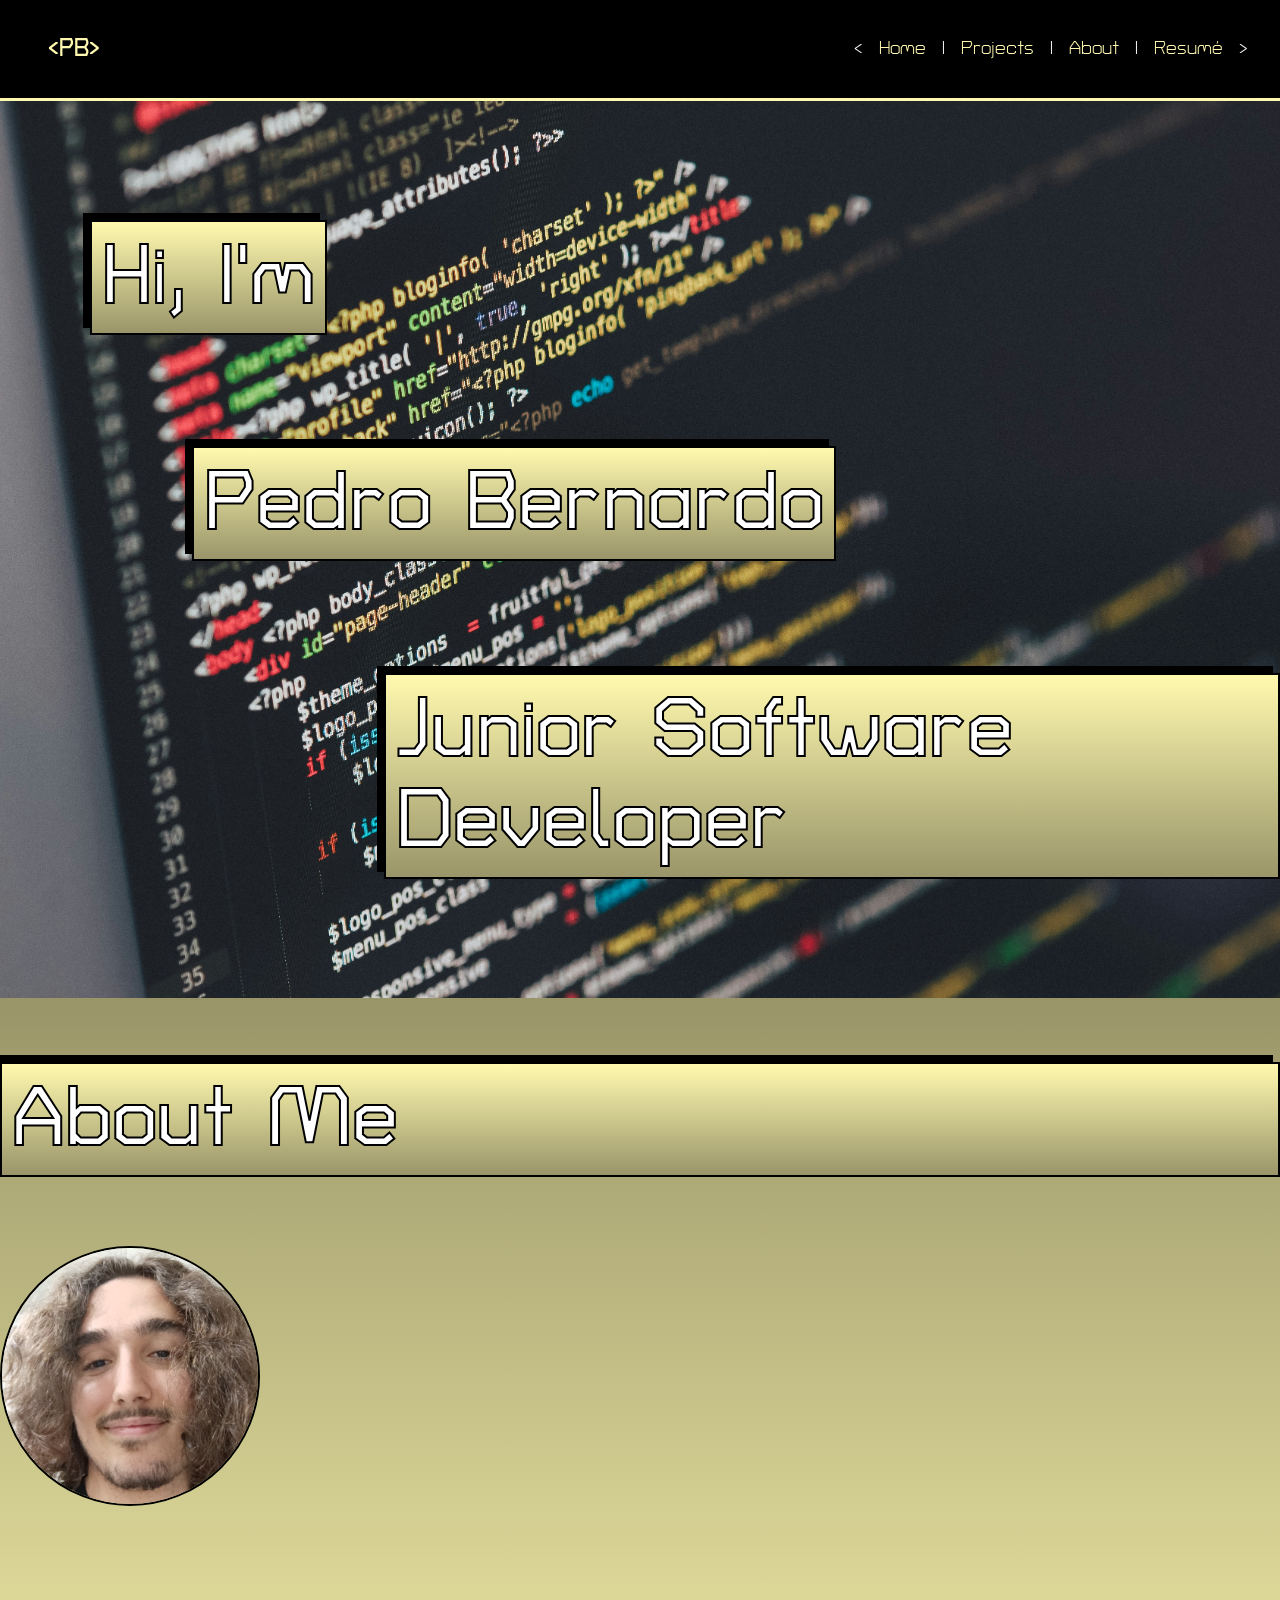
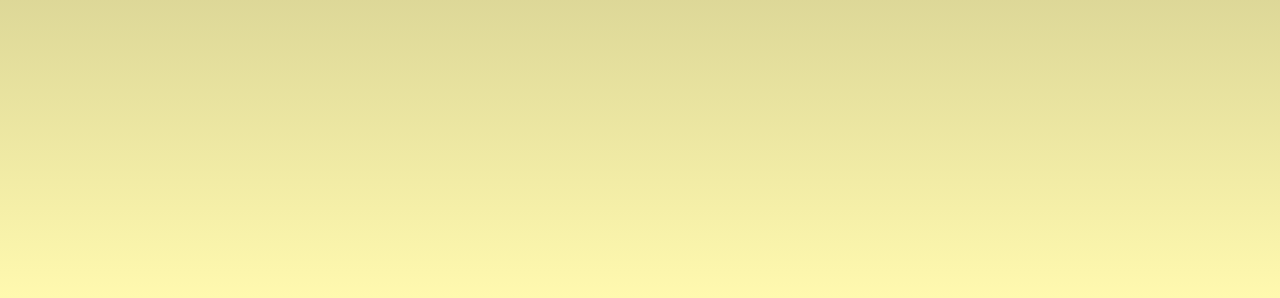
==== Portfolio/index.html @ 4f48c382 "..." ====
<!DOCTYPE html>
<html lang="en">

<head>
    <meta charset="UTF-8">
    <meta name="viewport" content="width=device-width, initial-scale=1.0">
    <title>Pedro Bernardo</title>

    <!-- Google fonts -->
    <link rel="preconnect" href="https://fonts.googleapis.com">
    <link rel="preconnect" href="https://fonts.gstatic.com" crossorigin>
    <link
        href="https://fonts.googleapis.com/css2?family=Kablammo&family=Lemon&family=Pattaya&family=Turret+Road:wght@200;300;400;500;700;800&display=swap"
        rel="stylesheet">

    <link rel="stylesheet" href="css/style.css">
</head>


<body class="tr-font">
    <nav class="nav">
        <div class="nav-brand">
            <h1 class="text-color-beige">&lt;PB&gt;</h1>
        </div>
        <ul class="nav-menu nav-menu-font">
            <li>&lt</li>
            <li><a href="index.html">Home</a></li>
            <li>|</li>
            <li><a href="projects.html">Projects</a></li>
            <li>|</li>
            <li><a href="about.html">About</a></li>
            <li>|</li>
            <li><a href="resume.html">Resumé</a></li>
            <li>&gt</li>
        </ul>
    </nav>

    <header class="header">
        <div class="header-img header-img-border header-container">
            <div class="header-title-container">
                <h1 class="header-title">Hi, I'm</h1>
            </div>
            <div class="header-title-container">
                <h1 class="header-title">Pedro Bernardo</h1>
            </div>
            <div class="header-title-container">
                <h1 class="header-title">Junior Software Developer</h1>
            </div>
        </div>
    </header>

    <main class="main">
        <!-- About me -->
        <section class="main-about-container">
            <div class="main-about-title-container">
                <h1 class="main-about-title">About Me</h1>
                <img class="main-about-img" src="imgs/me.jpg" alt="Photo">
            </div>

            <div class="main-about-content">

            </div>
        </section>
        <!-- Featured projects -->
        <section>
        </section>
    </main>
    <footer></footer>
</body>

</html>
---- Portfolio/css/style.css ----
html,
body {
  height: 100%
}

body {
  margin: 0;
}

/*------ Google fonts------*/
.tr-font {
  font-family: "Turret Road", sans-serif;
  font-weight: 400;
  font-style: normal;
}

/*------------------------------------------------------------*/


/*---------- nav --------------*/
.nav {
  display: flex;
  justify-content: space-between;
  align-items: center;
  background: black;
  padding: 1rem 2rem;
}

.nav-menu {
  display: flex;
  gap: 1rem;
  list-style: none;
}

.nav-menu li a {
  text-decoration: none;
  color: #FFF9AF;
}

.nav-menu li {
  color: white;
}

.nav-brand {
  padding-left: 1rem;
  color: #FFF9AF;
}

.nav-menu-font {
  font-size: 1.2rem;
}

/*------------------------------------------------------------*/

/*---------- header --------------*/
.header {
  width: 100%;
  height: 100%;
}

.header-img-border {
  border-top: 3px solid #FFF9AF;
  box-sizing: border-box;
  display: block;
}

.header-img {
  background-image: url("../imgs/bg.jpg");
  background-size: cover;
  background-position: center;
  background-repeat: no-repeat;
  width: 100%;
  height: 100%;
}

.header-container {
  display: flex;
  flex-direction: column;
  justify-content: center;
}

.header-title-container {
  display: flex;
  align-items: center;
}

.header-title-container:nth-child(1) {
  margin-left: 7%;
}

.header-title-container:nth-child(2) {
  margin-left: 15%;
}

.header-title-container:nth-child(3) {
  margin-left: 30%;
}

.header-title {
  background: #FFF9AF;
  background: -webkit-linear-gradient(180deg, rgba(255, 249, 175, 1) 0%, rgba(153, 149, 105, 1) 100%);
  background: -moz-linear-gradient(180deg, rgba(255, 249, 175, 1) 0%, rgba(153, 149, 105, 1) 100%);
  background: linear-gradient(180deg, rgba(255, 249, 175, 1) 0%, rgba(153, 149, 105, 1) 100%);
  filter: progid:DXImageTransform.Microsoft.gradient(startColorstr="#FFF9AF", endColorstr="#999569", GradientType=0);
  border: 2px solid black;
  padding: 10px;
  box-shadow: -7px -7px black;
  font-size: 5.2rem;
  color: white;
  -webkit-text-stroke-width: 2px;
  -webkit-text-stroke-color: black;
}

/*------------------------------------------------------------*/

/*---------- main --------------*/
.main {
  background: #FFF9AF;
  background: -webkit-linear-gradient(0deg, rgba(255, 249, 175, 1) 0%, rgba(153, 149, 105, 1) 100%);
  background: -moz-linear-gradient(0deg, rgba(255, 249, 175, 1) 0%, rgba(153, 149, 105, 1) 100%);
  background: linear-gradient(0deg, rgba(255, 249, 175, 1) 0%, rgba(153, 149, 105, 1) 100%);
  filter: progid:DXImageTransform.Microsoft.gradient(startColorstr="#FFF9AF", endColorstr="#999569", GradientType=0);
  width: 100%;
  height: 100%;
}

.main-about-container {
  display: flex;
  flex-direction: row;
  justify-content: space-around;
}

.main-about-container h1 {
  margin-top: 0;
}

.main-about-title-container {
  display: flex;
  flex-direction: column;
}

.main-about-title {
  font-size: 5.2rem;
  background: #FFF9AF;
  background: -webkit-linear-gradient(180deg, rgba(255, 249, 175, 1) 0%, rgba(153, 149, 105, 1) 100%);
  background: -moz-linear-gradient(180deg, rgba(255, 249, 175, 1) 0%, rgba(153, 149, 105, 1) 100%);
  background: linear-gradient(180deg, rgba(255, 249, 175, 1) 0%, rgba(153, 149, 105, 1) 100%);
  filter: progid:DXImageTransform.Microsoft.gradient(startColorstr="#FFF9AF", endColorstr="#999569", GradientType=0);
  border: 2px solid black;
  padding: 10px;
  box-shadow: -7px -7px black;
  font-size: 5.2rem;
  color: white;
  -webkit-text-stroke-width: 2px;
  -webkit-text-stroke-color: black;
  margin-top: 5% !important;
}

.main-about-content {
  display: flex;
  flex-direction: column;
  justify-content: space-between;
}

.main-about-img {
  border: 2px solid black;
  border-radius: 50%;
  width: 20%;
  height: auto;
}
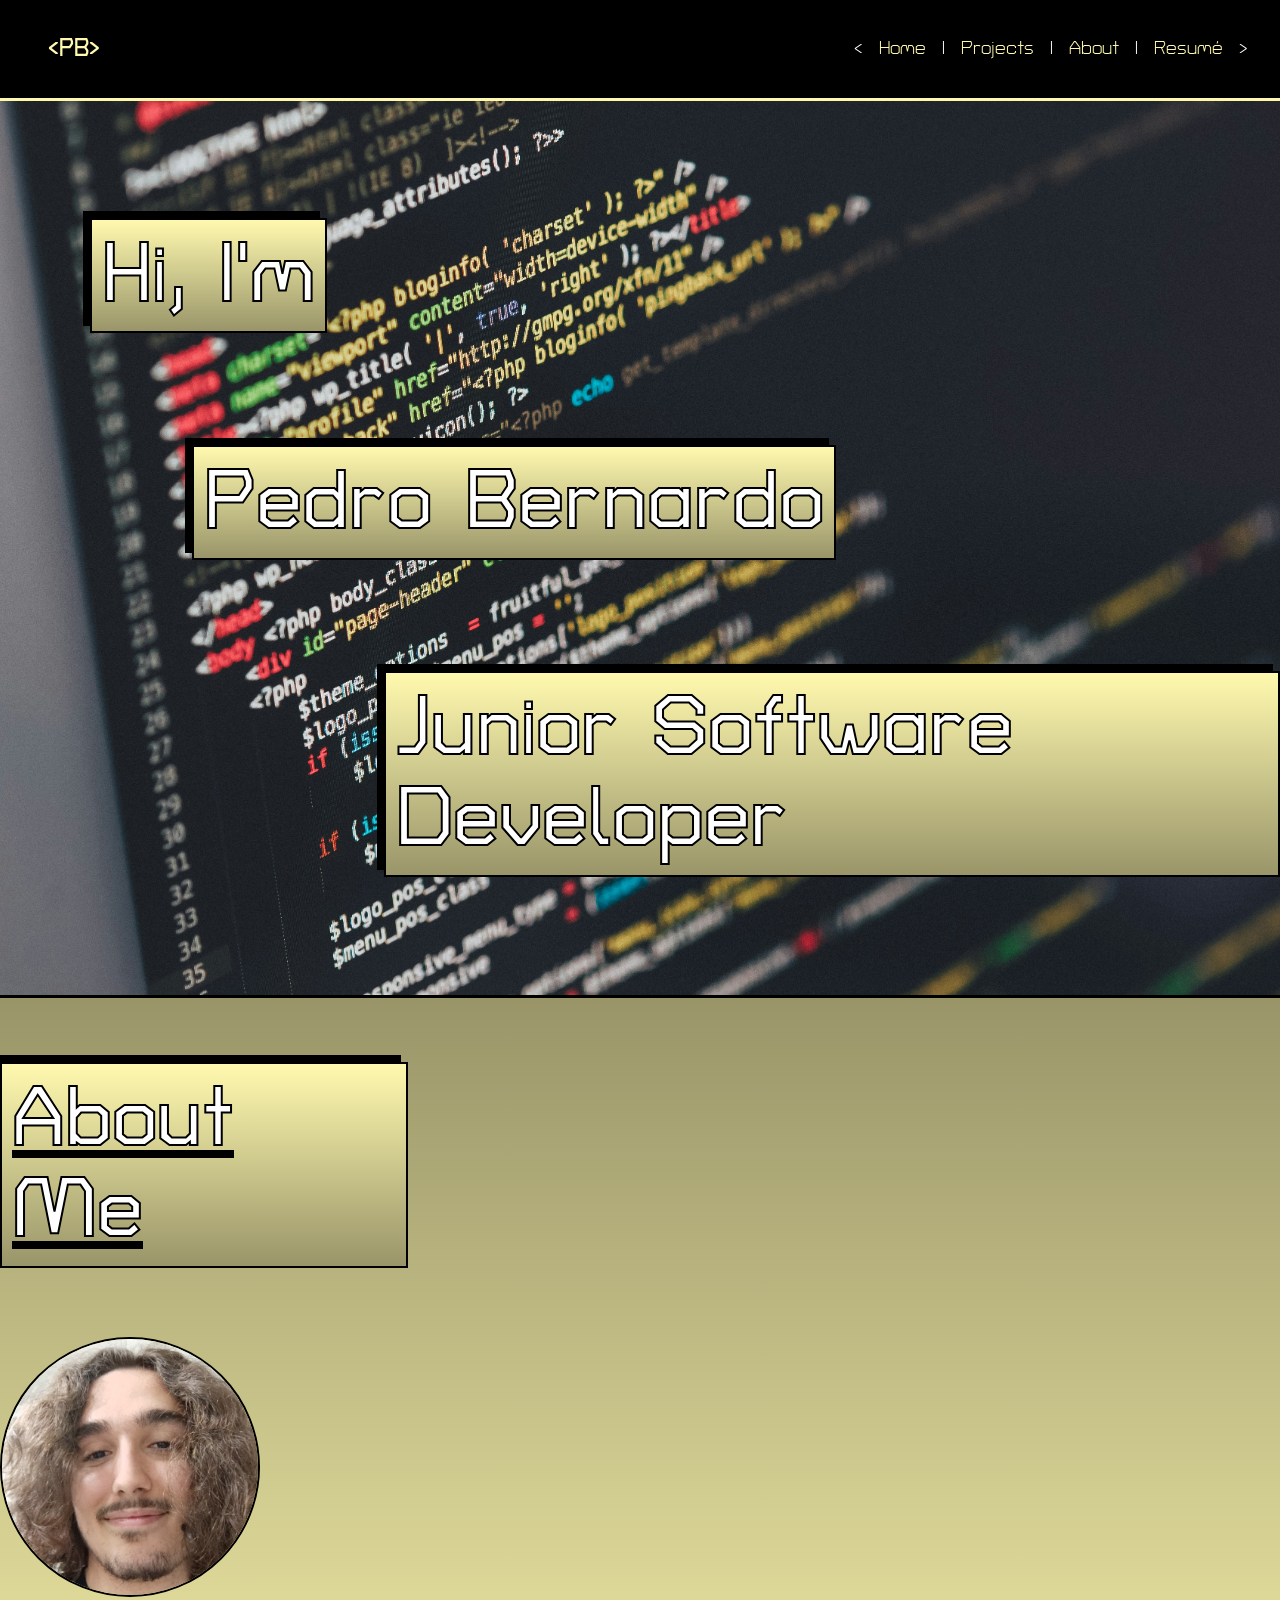
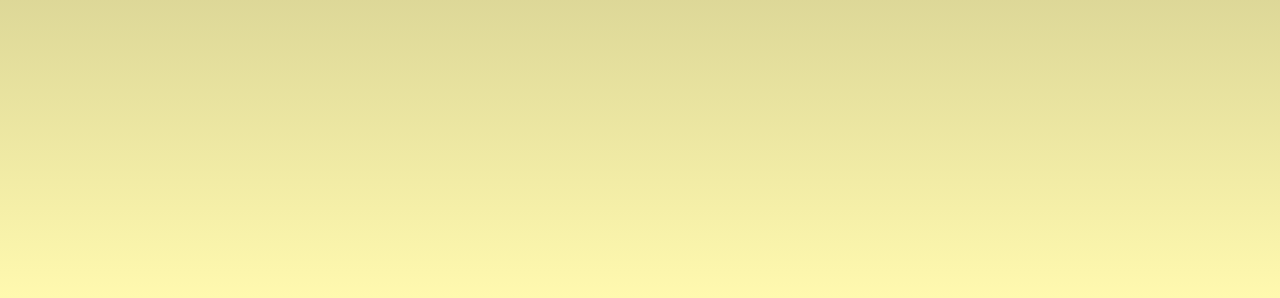
==== commit 017e73ea: "some changes" ====
--- a/Portfolio/index.html
+++ b/Portfolio/index.html
@@ -13,6 +13,7 @@
         href="https://fonts.googleapis.com/css2?family=Kablammo&family=Lemon&family=Pattaya&family=Turret+Road:wght@200;300;400;500;700;800&display=swap"
         rel="stylesheet">
 
+    <!-- CSS -->
     <link rel="stylesheet" href="css/style.css">
 </head>
 
@@ -65,6 +66,7 @@
         <section>
         </section>
     </main>
+
     <footer></footer>
 </body>
 
--- a/Portfolio/css/style.css
+++ b/Portfolio/css/style.css
@@ -60,6 +60,7 @@
 
 .header-img-border {
   border-top: 3px solid #FFF9AF;
+  border-bottom: 3px solid #000000;
   box-sizing: border-box;
   display: block;
 }
@@ -128,6 +129,7 @@
   display: flex;
   flex-direction: row;
   justify-content: space-around;
+  height: 100%;
 }
 
 .main-about-container h1 {
@@ -141,6 +143,8 @@
 
 .main-about-title {
   font-size: 5.2rem;
+  text-decoration: underline;
+  text-decoration-color: #000000;
   background: #FFF9AF;
   background: -webkit-linear-gradient(180deg, rgba(255, 249, 175, 1) 0%, rgba(153, 149, 105, 1) 100%);
   background: -moz-linear-gradient(180deg, rgba(255, 249, 175, 1) 0%, rgba(153, 149, 105, 1) 100%);
@@ -154,17 +158,21 @@
   -webkit-text-stroke-width: 2px;
   -webkit-text-stroke-color: black;
   margin-top: 5% !important;
+  width: 30%;
 }
 
 .main-about-content {
   display: flex;
   flex-direction: column;
   justify-content: space-between;
+  align-items: center;
 }
+
 
 .main-about-img {
   border: 2px solid black;
   border-radius: 50%;
   width: 20%;
+  align-items: center;
   height: auto;
 }
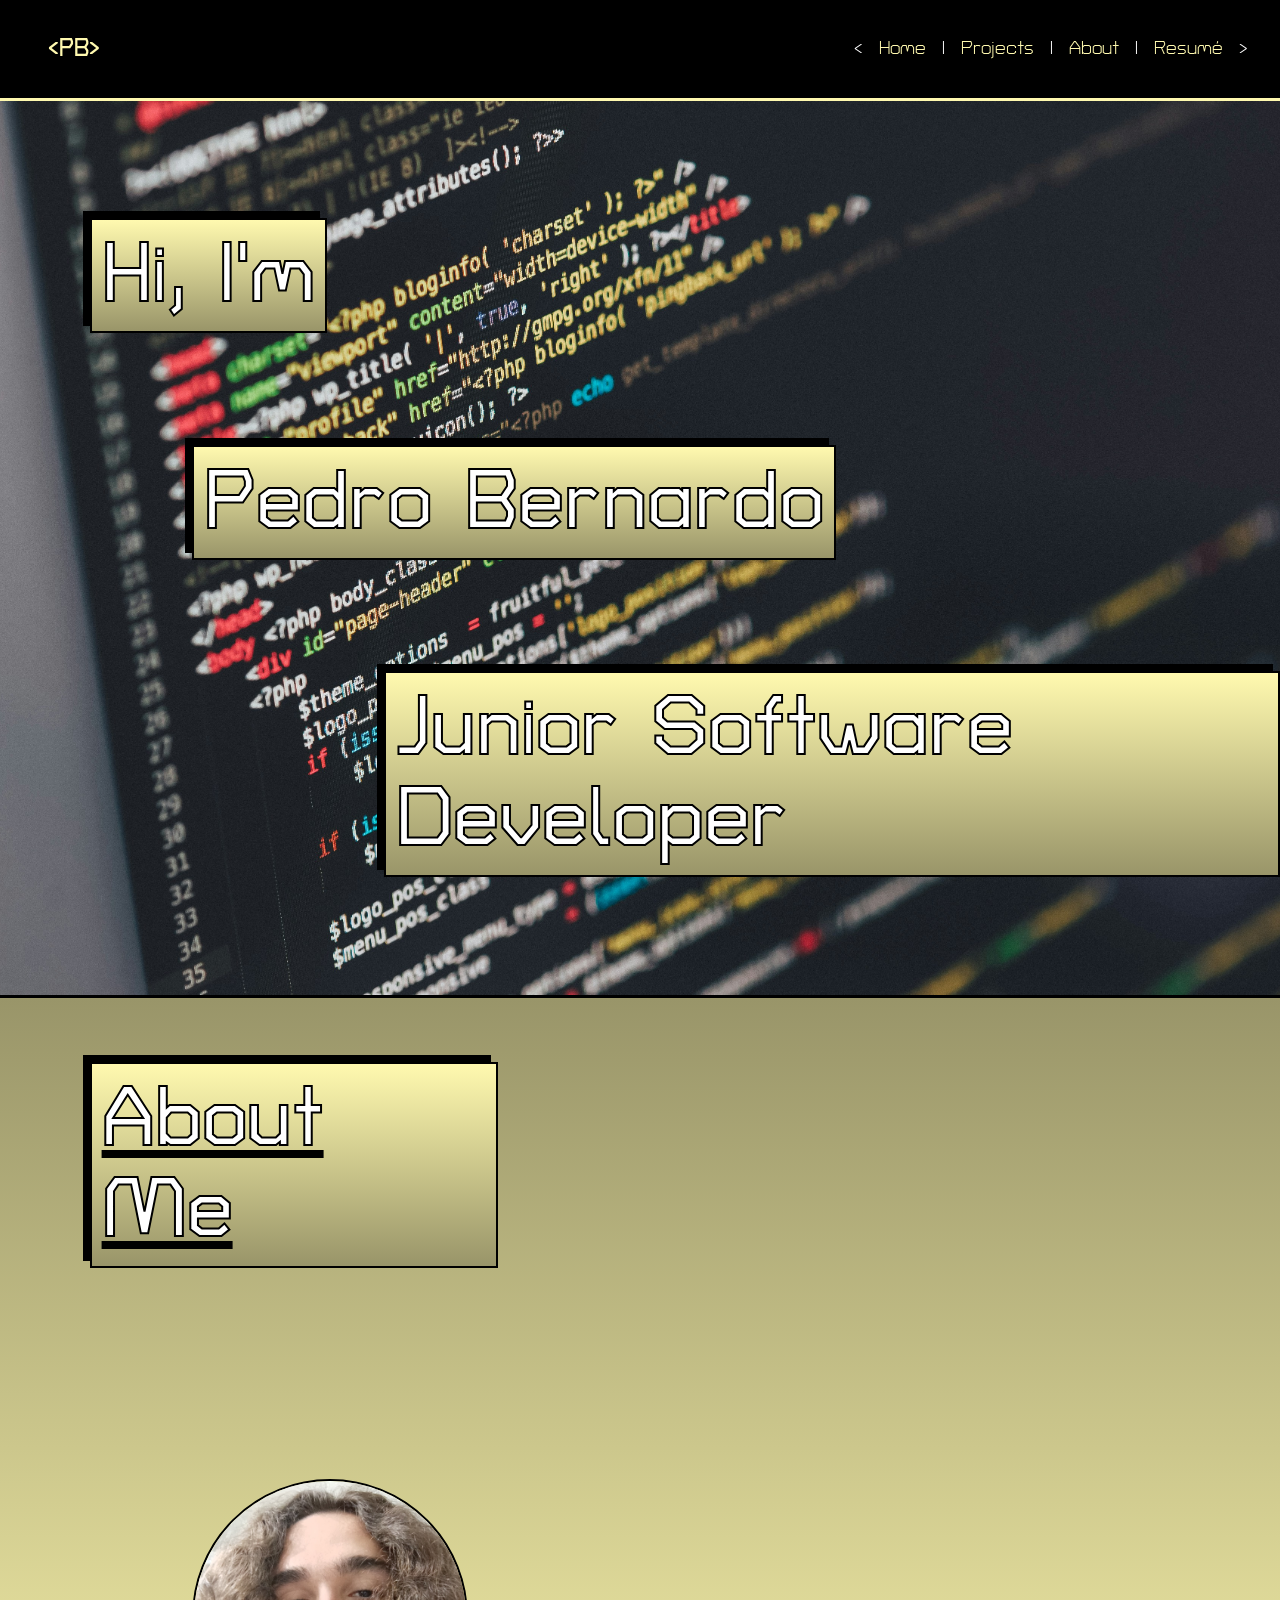
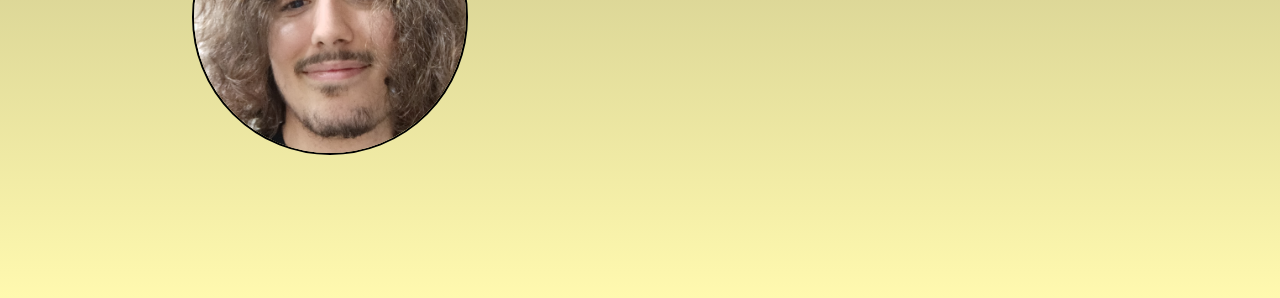
==== commit e4f1bcba: "Fixed and changed some class names in css, slightly altered html structure" ====
--- a/Portfolio/index.html
+++ b/Portfolio/index.html
@@ -52,10 +52,14 @@
 
     <main class="main">
         <!-- About me -->
-        <section class="main-about-container">
-            <div class="main-about-title-container">
-                <h1 class="main-about-title">About Me</h1>
-                <img class="main-about-img" src="imgs/me.jpg" alt="Photo">
+        <section class="main-about">
+            <div class="main-about-container">
+                <div class="main-about-title-wrapper">
+                    <h1 class="main-about-title">About Me</h1>
+                </div>
+                <div class="main-about-title-wrapper">
+                    <img class="main-about-img" src="imgs/me.jpg" alt="Photo">
+                </div>
             </div>
 
             <div class="main-about-content">
--- a/Portfolio/css/style.css
+++ b/Portfolio/css/style.css
@@ -82,7 +82,6 @@
 
 .header-title-container {
   display: flex;
-  align-items: center;
 }
 
 .header-title-container:nth-child(1) {
@@ -121,14 +120,12 @@
   background: -moz-linear-gradient(0deg, rgba(255, 249, 175, 1) 0%, rgba(153, 149, 105, 1) 100%);
   background: linear-gradient(0deg, rgba(255, 249, 175, 1) 0%, rgba(153, 149, 105, 1) 100%);
   filter: progid:DXImageTransform.Microsoft.gradient(startColorstr="#FFF9AF", endColorstr="#999569", GradientType=0);
-  width: 100%;
   height: 100%;
 }
 
-.main-about-container {
+.main-about {
   display: flex;
   flex-direction: row;
-  justify-content: space-around;
   height: 100%;
 }
 
@@ -136,10 +133,23 @@
   margin-top: 0;
 }
 
-.main-about-title-container {
+.main-about-container {
+  display: flex;
+  flex-direction: column;
+  height: 100%;
+}
+
+.main-about-title-wrapper {
   display: flex;
   flex-direction: column;
 }
+
+.main-about-title-wrapper:nth-child(2) {
+  flex: 1;
+  justify-content: center;
+  margin-left: 15%;
+}
+
 
 .main-about-title {
   font-size: 5.2rem;
@@ -158,6 +168,7 @@
   -webkit-text-stroke-width: 2px;
   -webkit-text-stroke-color: black;
   margin-top: 5% !important;
+  margin-left: 7% !important;
   width: 30%;
 }
 
@@ -172,7 +183,7 @@
 .main-about-img {
   border: 2px solid black;
   border-radius: 50%;
-  width: 20%;
+  width: 25%;
   align-items: center;
   height: auto;
 }
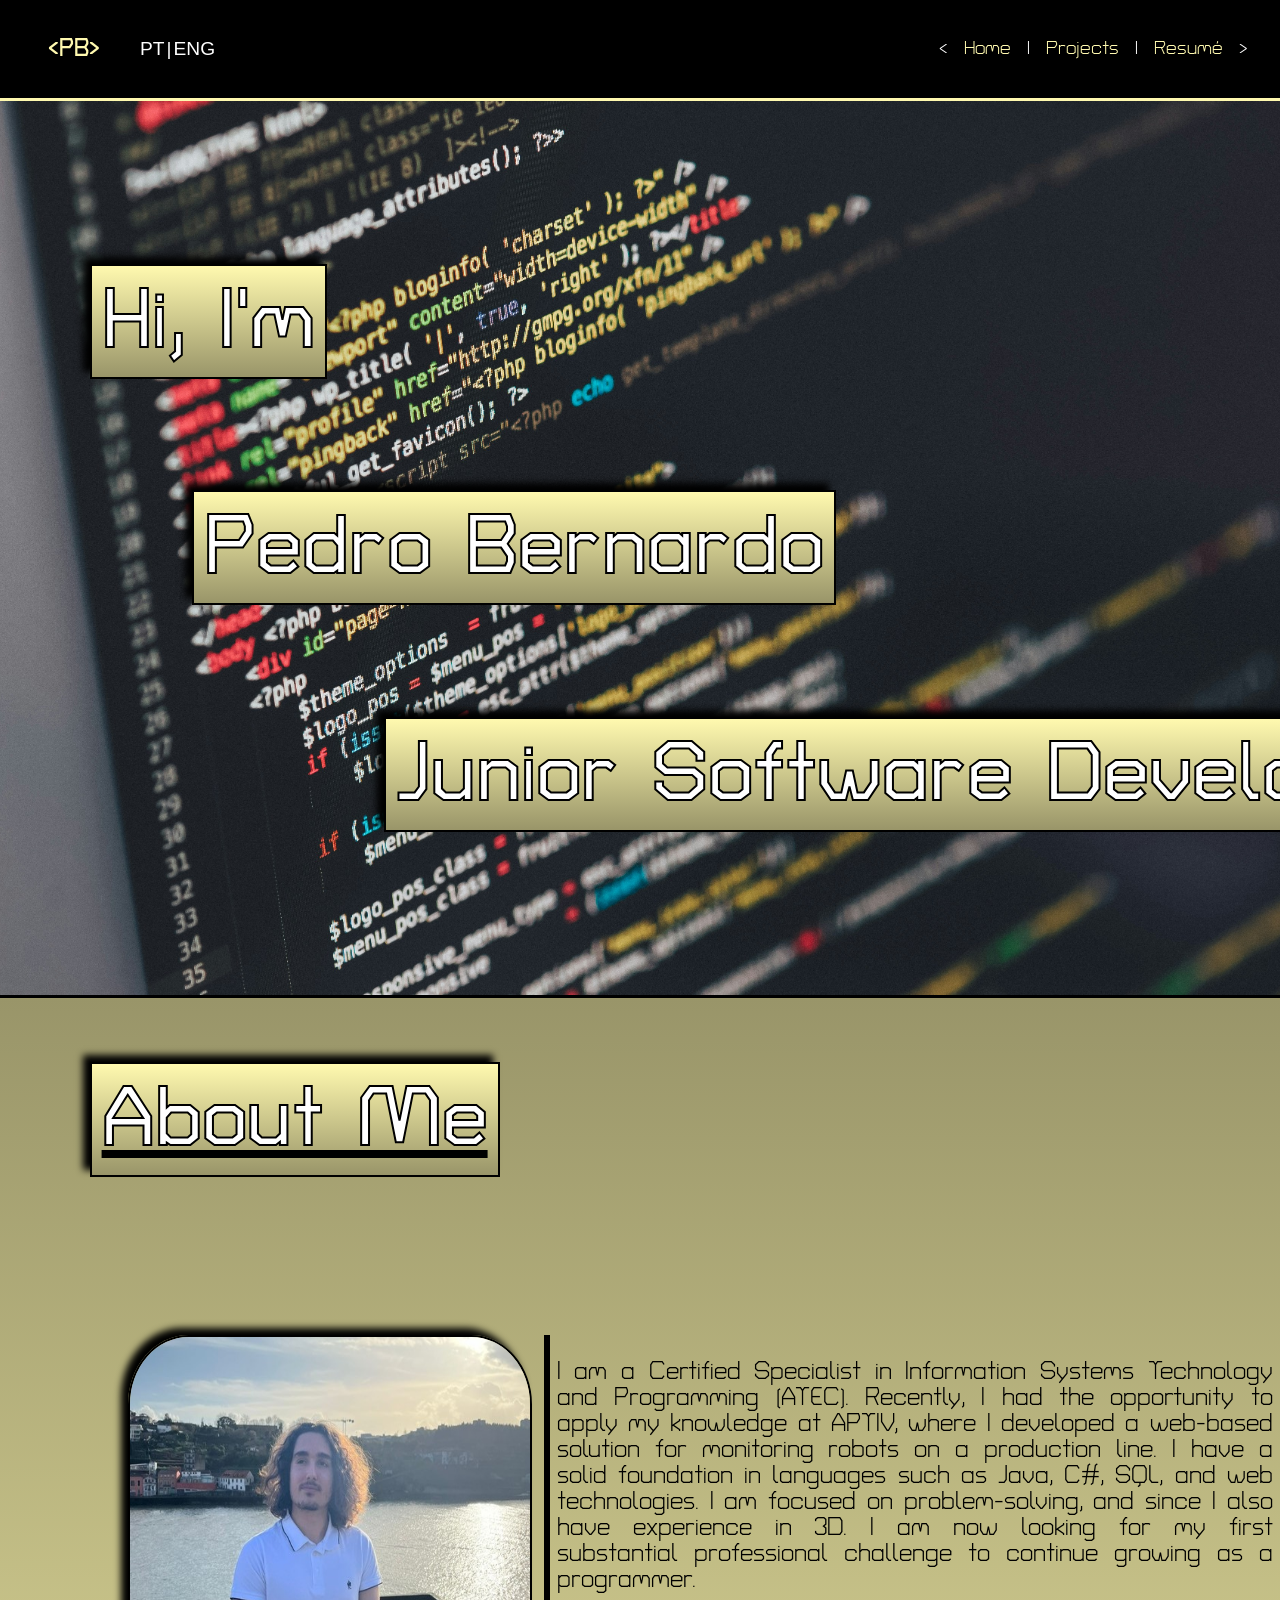
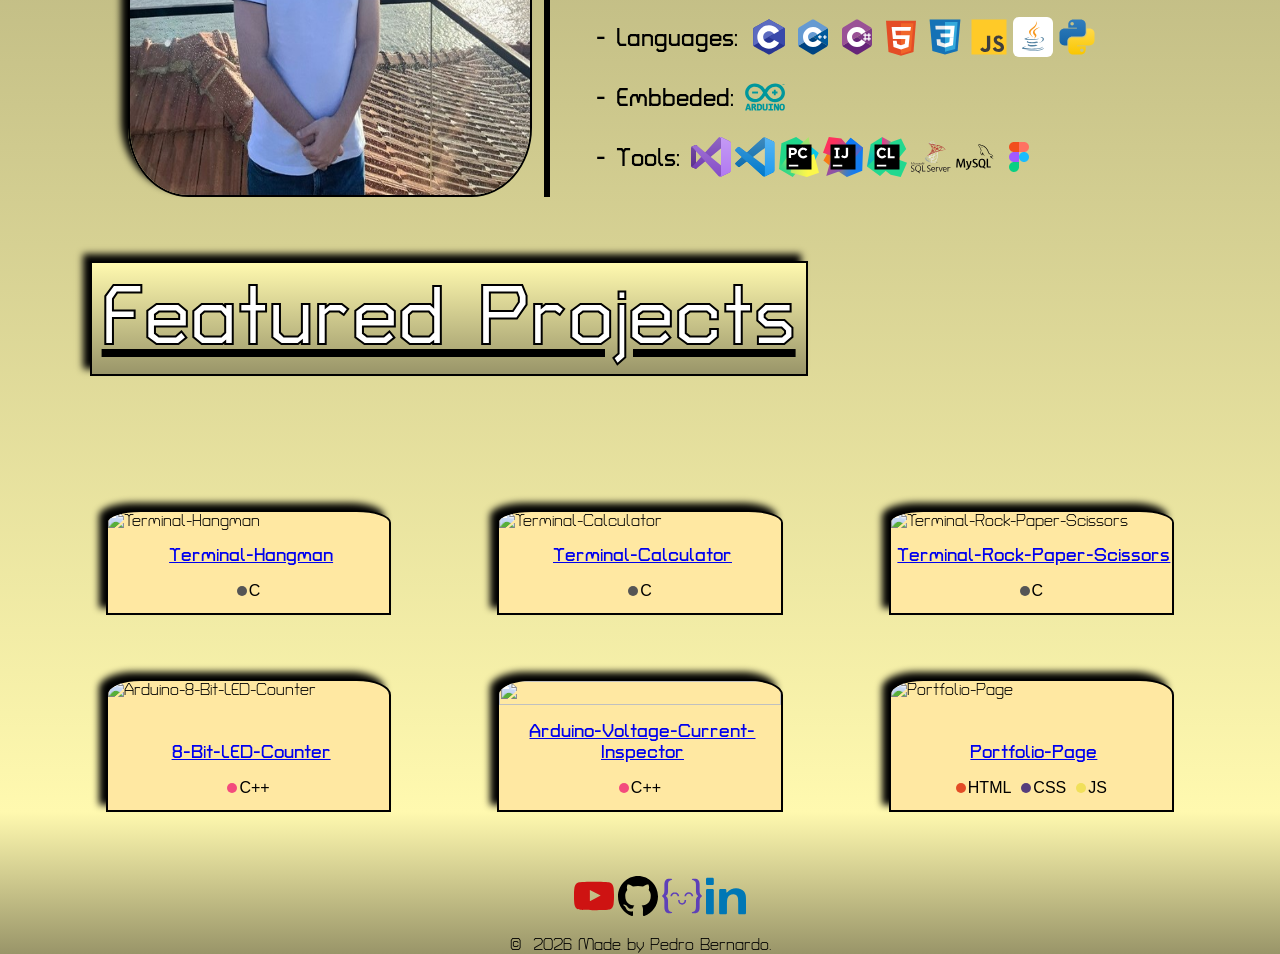
==== commit 3d5eb259: "Added more structure to portfolio and added some projects to test it" ====
--- a/Portfolio/index.html
+++ b/Portfolio/index.html
@@ -4,7 +4,7 @@
 <head>
     <meta charset="UTF-8">
     <meta name="viewport" content="width=device-width, initial-scale=1.0">
-    <title>Pedro Bernardo</title>
+    <title>Pedro Bernardo Portfolio</title>
 
     <!-- Google fonts -->
     <link rel="preconnect" href="https://fonts.googleapis.com">
@@ -22,6 +22,11 @@
     <nav class="nav">
         <div class="nav-brand">
             <h1 class="text-color-beige">&lt;PB&gt;</h1>
+            <ul class="nav-language nav-menu-font">
+                <li>PT</li>
+                <li>|</li>
+                <li>ENG</li>
+            </ul>
         </div>
         <ul class="nav-menu nav-menu-font">
             <li>&lt</li>
@@ -29,8 +34,6 @@
             <li>|</li>
             <li><a href="projects.html">Projects</a></li>
             <li>|</li>
-            <li><a href="about.html">About</a></li>
-            <li>|</li>
             <li><a href="resume.html">Resumé</a></li>
             <li>&gt</li>
         </ul>
@@ -52,26 +55,287 @@
 
     <main class="main">
         <!-- About me -->
-        <section class="main-about">
-            <div class="main-about-container">
-                <div class="main-about-title-wrapper">
-                    <h1 class="main-about-title">About Me</h1>
-                </div>
-                <div class="main-about-title-wrapper">
-                    <img class="main-about-img" src="imgs/me.jpg" alt="Photo">
-                </div>
-            </div>
-
-            <div class="main-about-content">
-
+        <section class="about">
+            <div class="about-container">
+                <div class="about-title-wrapper">
+                    <h1 class="title">About Me</h1>
+                </div>
+                <div class="about-title-wrapper">
+                    <img class="about-img" src="imgs/me2.jpg" alt="Photo">
+                    <span class="about-vertical-line"></span>
+                    <div class="about-text-col">
+                        <div>
+                            <p class="about-text">
+                                I am a Certified Specialist in Information Systems Technology and
+                                Programming (ATEC). Recently, I had the opportunity to apply my knowledge at APTIV,
+                                where I
+                                developed a web-based solution for
+                                monitoring robots on a production line. I have a solid foundation in languages such as
+                                Java,
+                                C#,
+                                SQL, and web technologies. I am focused on problem-solving, and since I also have
+                                experience
+                                in
+                                3D. I am now looking for my first substantial professional challenge to continue growing
+                                as
+                                a
+                                programmer.
+                            </p>
+                        </div>
+                        <div>
+                            <ul class="about-icons">
+                                <li class="about-text"><b>- Languages:</b></li>
+                                <li>
+                                    <img src="imgs\svgs\languages\icons8-c-programming-40.svg" alt="C Icon" width="40"
+                                        height="40">
+                                </li>
+                                <li>
+                                    <img src="imgs\svgs\languages\cpp-svgrepo-com.svg" alt="C++ Icon" width="40"
+                                        height="40">
+                                </li>
+                                <li>
+                                    <img src="imgs\svgs\languages\csharp-svgrepo-com.svg" alt="C# Icon" width="40"
+                                        height="40">
+                                </li>
+                                <li>
+                                    <img src="imgs/svgs/languages/html-5-svgrepo-com.svg" alt="HTML Icon" width="40"
+                                        height="40">
+                                </li>
+                                <li>
+                                    <img src="imgs/svgs/languages/css-svgrepo-com.svg" alt="CSS Icon" width="40"
+                                        height="40">
+                                </li>
+                                <li>
+                                    <img src="imgs/svgs/languages/js-svgrepo-com.svg" alt="JS Icon" width="40"
+                                        height="40">
+                                </li>
+                                <li>
+                                    <img src="imgs/svgs/languages/java-svgrepo-com.svg" alt="Java Icon" width="40"
+                                        height="40">
+                                </li>
+                                <li>
+                                    <img src="imgs/svgs/languages/python-svgrepo-com.svg" alt="Python Icon" width="40"
+                                        height="40">
+                                </li>
+                            </ul>
+                        </div>
+                        <div>
+                            <ul class="about-icons">
+                                <li class="about-text"><b>- Embbeded:</b></li>
+                                <li>
+                                    <img src="imgs/svgs/embedded/arduino-svgrepo-com.svg" alt="Arduino Icon" width="40"
+                                        height="40">
+                                </li>
+                            </ul>
+                        </div>
+                        <div>
+                            <ul class="about-icons">
+                                <li class="about-text"><b>- Tools:</b></li>
+                                <li>
+                                    <img src="imgs/svgs/tools/visual-studio-svgrepo-com.svg" alt="VSstudio Icon"
+                                        width="40" height="40">
+                                </li>
+                                <li>
+                                    <img src="imgs/svgs/tools/visual-studio-code-svgrepo-com.svg" alt="VScode Icon"
+                                        width="40" height="40">
+                                </li>
+                                <li>
+                                    <img src="imgs/svgs/tools/pycharm-svgrepo-com.svg" alt="Pycharm Icon" width="40"
+                                        height="40">
+                                </li>
+                                <li>
+                                    <img src="imgs/svgs/tools/intellij-idea-svgrepo-com.svg" alt="Intellij Icon"
+                                        width="40" height="40">
+                                </li>
+                                <li>
+                                    <img src="imgs/svgs/tools/clion-svgrepo-com.svg" alt="Clion Icon" width="40"
+                                        height="40">
+                                </li>
+                                <li>
+                                    <img src="imgs/svgs/tools/microsoft-sql-server-logo-svgrepo-com.svg"
+                                        alt="SQL Server Icon" width="40" height="40">
+                                </li>
+                                <li>
+                                    <img src="imgs/svgs/tools/mysql-svgrepo-com.svg" alt="MySQL Icon" width="40"
+                                        height="40">
+                                </li>
+                                <li>
+                                    <img src="imgs/svgs/tools/figma-svgrepo-com.svg" alt="Figma Icon" width="40"
+                                        height="40">
+                                </li>
+                            </ul>
+                        </div>
+                    </div>
+                </div>
             </div>
         </section>
         <!-- Featured projects -->
-        <section>
+        <section class="featured">
+            <div class="featured-container">
+                <div class="featured-title-wrapper">
+                    <h1 class="title">Featured Projects</h1>
+                </div>
+                <div class="featured-card-row">
+                    <!-- Hangman Project -->
+                    <div class="card">
+                        <img class="card-image" src="https://opengraph.githubassets.com/1/Pedrex25/Terminal-Hangman"
+                            alt="Terminal-Hangman">
+                        <div class="card-container">
+                            <div class="card-title">
+                                <span>&nbsp</span>
+                                <a href="https://github.com/Pedrex25/Terminal-Hangman" target="_blank">
+                                    <h1>Terminal-Hangman</h1>
+                                </a>
+                            </div>
+                            <div class="card-languages">
+                                <div class="card-language">
+                                    <span class="card-dot" style="background-color: var(--c-color);"></span>
+                                    <span>C</span>
+                                </div>
+                            </div>
+                        </div>
+                    </div>
+                    <!-- Calculator Project -->
+                    <div class="card">
+                        <img class="card-image" src="https://opengraph.githubassets.com/1/Pedrex25/Terminal-Calculator"
+                            alt="Terminal-Calculator" width="100%">
+                        <div class="card-container">
+                            <div class="card-title">
+                                <span>&nbsp</span>
+                                <a href="https://github.com/Pedrex25/Terminal-Calculator" target="_blank">
+                                    <h1>Terminal-Calculator</h1>
+                                </a>
+                            </div>
+                            <div class="card-languages">
+                                <div class="card-language">
+                                    <span class="card-dot" style="background-color: var(--c-color);"></span>
+                                    <span>C</span>
+                                </div>
+                            </div>
+                        </div>
+                    </div>
+                    <!-- Rock-Paper-Scissors Project -->
+                    <div class="card">
+                        <img class="card-image"
+                            src="https://opengraph.githubassets.com/1/Pedrex25/Terminal-Rock-Paper-Scissors"
+                            alt="Terminal-Rock-Paper-Scissors" width="100%">
+                        <div class="card-container">
+                            <div class="card-title">
+                                <span>&nbsp</span>
+                                <a href="https://github.com/Pedrex25/Terminal-Rock-Paper-Scissors" target="_blank">
+                                    <h1>Terminal-Rock-Paper-Scissors</h1>
+                                </a>
+                            </div>
+                            <div class="card-languages">
+                                <div class="card-language">
+                                    <span class="card-dot" style="background-color: var(--c-color);"></span>
+                                    <span>C</span>
+                                </div>
+                            </div>
+                        </div>
+                    </div>
+                </div>
+                <div class="featured-card-row">
+                    <!-- 8-Bit-LED-Counter Project -->
+                    <div class="card">
+                        <img class="card-image"
+                            src="https://opengraph.githubassets.com/1/Pedrex25/Arduino-8-Bit-LED-Counter"
+                            alt="Arduino-8-Bit-LED-Counter" width="100%">
+                        <div class="card-container">
+                            <div class="card-title">
+                                <span>&nbsp</span>
+                                <a href="https://github.com/Pedrex25/Arduino-8-Bit-LED-Counter" target="_blank">
+                                    <h1>8-Bit-LED-Counter</h1>
+                                </a>
+                            </div>
+                            <div class="card-languages">
+                                <div class="card-language">
+                                    <span class="card-dot" style="background-color: var(--cpp-color);"></span>
+                                    <span>C++</span>
+                                </div>
+                            </div>
+                        </div>
+                    </div>
+                    <!-- Arduino-Voltage-Current-Inspector Project -->
+                    <div class="card">
+                        <img class="card-image"
+                            src="https://opengraph.githubassets.com/1/Pedrex25/Arduino-Voltage-Current-Inspector" alt=""
+                            width="100%">
+                        <div class="card-container">
+                            <div class="card-title">
+                                <span>&nbsp</span>
+                                <a href="https://github.com/Pedrex25/Arduino-Voltage-Current-Inspector" target="_blank">
+                                    <h1>Arduino-Voltage-Current-Inspector</h1>
+                                </a>
+                            </div>
+                            <div class="card-languages">
+                                <div class="card-language">
+                                    <span class="card-dot" style="background-color: var(--cpp-color);"></span>
+                                    <span>C++</span>
+                                </div>
+                            </div>
+                        </div>
+                    </div>
+                    <!-- Portfolio-Page Project -->
+                    <div class="card">
+                        <img class="card-image" src="https://opengraph.githubassets.com/1/Pedrex25/Portfolio-Page"
+                            alt="Portfolio-Page" width="100%">
+                        <div class="card-container">
+                            <div class="card-title">
+                                <span>&nbsp</span>
+                                <a href="https://github.com/Pedrex25/Portfolio-Page" target="_blank">
+                                    <h1>Portfolio-Page</h1>
+                                </a>
+                            </div>
+                            <div class="card-languages">
+                                <div class="card-language">
+                                    <span class="card-dot" style="background-color: var(--html-color);"></span>
+                                    <span>HTML</span>
+                                </div>
+                                <div class="card-language">
+                                    <span class="card-dot" style="background-color: var(--css-color);"></span>
+                                    <span>CSS</span>
+                                </div>
+                                <div class="card-language">
+                                    <span class="card-dot" style="background-color: var(--js-color);"></span>
+                                    <span>JS</span>
+                                </div>
+                            </div>
+                        </div>
+                    </div>
+                </div>
+            </div>
         </section>
     </main>
-
-    <footer></footer>
+    <footer class="footer">
+        <ul class="footer-icons">
+            <li>
+                <a href="https://www.youtube.com/" target="_blank">
+                    <img src="imgs/svgs/social/youtube-color-svgrepo-com.svg" alt="Youtube Icon" width="40" height="40">
+                </a>
+            </li>
+            <li>
+                <a href="https://github.com/Pedrex25" target="_blank">
+                    <img src="imgs/svgs/social/github-142-svgrepo-com.svg" alt="Github Icon" width="40" height="40">
+                </a>
+                </a>
+            </li>
+            <li>
+                <a href="https://exercism.org/profiles/Pedrex25" target="_blank">
+                    <img src="imgs/svgs/social/exercism-svgrepo-com.svg" alt="Exercism Icon" width="40" height="40">
+                </a>
+            </li>
+            <li>
+                <a href="www.linkedin.com/in/pedro-bernardo-735b692b5" target="_blank">
+                    <img src="imgs/svgs/social/linked-in-logo-of-two-letters-svgrepo-com.svg" alt="Linkedin Icon"
+                        width="40" height="40">
+                </a>
+            </li>
+        </ul>
+        <span class="footer-text">&copy; &nbsp<span id="year"></span>&nbspMade by Pedro Bernardo.</span>
+    </footer>
 </body>
 
+<script src="js/script.js"></script>
+
 </html>
--- a/Portfolio/css/style.css
+++ b/Portfolio/css/style.css
@@ -1,3 +1,15 @@
+/*Github languages color*/
+:root {
+  --html-color: #e34c26;
+  --css-color: #563d7c;
+  --js-color: #f1e05a;
+  --cpp-color: #f34b7d;
+  --python-color: #3572a5;
+  --cs-color: #178600;
+  --c-color: #555555;
+  --asm-color: #6e4c13;
+}
+
 html,
 body {
   height: 100%
@@ -8,14 +20,16 @@
 }
 
 /*------ Google fonts------*/
+
 .tr-font {
   font-family: "Turret Road", sans-serif;
   font-weight: 400;
   font-style: normal;
 }
 
-/*------------------------------------------------------------*/
-
+/*--------------------------*/
+
+/* Portfolio\index.html */
 
 /*---------- nav --------------*/
 .nav {
@@ -41,9 +55,30 @@
   color: white;
 }
 
+.nav-language {
+  display: flex;
+  align-items: center;
+  font-family: Arial, Helvetica, sans-serif;
+  gap: 2px;
+  list-style: none;
+  color: #FFF9AF;
+}
+
+.nav-language li a {
+  text-decoration: none;
+  color: #FFF9AF;
+}
+
+.nav-language li {
+  color: white;
+}
+
 .nav-brand {
+  display: flex;
+  align-items: center;
   padding-left: 1rem;
   color: #FFF9AF;
+  width: 25%;
 }
 
 .nav-menu-font {
@@ -86,14 +121,17 @@
 
 .header-title-container:nth-child(1) {
   margin-left: 7%;
+  max-width: 240px;
 }
 
 .header-title-container:nth-child(2) {
   margin-left: 15%;
+  max-width: 650px;
 }
 
 .header-title-container:nth-child(3) {
   margin-left: 30%;
+  max-width: 1100px;
 }
 
 .header-title {
@@ -104,55 +142,17 @@
   filter: progid:DXImageTransform.Microsoft.gradient(startColorstr="#FFF9AF", endColorstr="#999569", GradientType=0);
   border: 2px solid black;
   padding: 10px;
-  box-shadow: -7px -7px black;
+  box-shadow: -7px -7px 7px black;
   font-size: 5.2rem;
   color: white;
   -webkit-text-stroke-width: 2px;
   -webkit-text-stroke-color: black;
-}
-
-/*------------------------------------------------------------*/
-
-/*---------- main --------------*/
-.main {
-  background: #FFF9AF;
-  background: -webkit-linear-gradient(0deg, rgba(255, 249, 175, 1) 0%, rgba(153, 149, 105, 1) 100%);
-  background: -moz-linear-gradient(0deg, rgba(255, 249, 175, 1) 0%, rgba(153, 149, 105, 1) 100%);
-  background: linear-gradient(0deg, rgba(255, 249, 175, 1) 0%, rgba(153, 149, 105, 1) 100%);
-  filter: progid:DXImageTransform.Microsoft.gradient(startColorstr="#FFF9AF", endColorstr="#999569", GradientType=0);
-  height: 100%;
-}
-
-.main-about {
-  display: flex;
-  flex-direction: row;
-  height: 100%;
-}
-
-.main-about-container h1 {
-  margin-top: 0;
-}
-
-.main-about-container {
-  display: flex;
-  flex-direction: column;
-  height: 100%;
-}
-
-.main-about-title-wrapper {
-  display: flex;
-  flex-direction: column;
-}
-
-.main-about-title-wrapper:nth-child(2) {
-  flex: 1;
-  justify-content: center;
-  margin-left: 15%;
-}
-
-
-.main-about-title {
-  font-size: 5.2rem;
+  white-space: nowrap;
+  width: max-content;
+}
+
+/* Common */
+.title {
   text-decoration: underline;
   text-decoration-color: #000000;
   background: #FFF9AF;
@@ -162,28 +162,234 @@
   filter: progid:DXImageTransform.Microsoft.gradient(startColorstr="#FFF9AF", endColorstr="#999569", GradientType=0);
   border: 2px solid black;
   padding: 10px;
-  box-shadow: -7px -7px black;
-  font-size: 5.2rem;
+  box-shadow: -7px -7px 7px black;
+  font-size: clamp(5.2rem, 1.5vw, 1.1rem);
   color: white;
   -webkit-text-stroke-width: 2px;
   -webkit-text-stroke-color: black;
   margin-top: 5% !important;
   margin-left: 7% !important;
-  width: 30%;
-}
-
-.main-about-content {
-  display: flex;
-  flex-direction: column;
-  justify-content: space-between;
-  align-items: center;
-}
-
-
-.main-about-img {
+  white-space: nowrap;
+  width: max-content;
+  max-width: 720px;
+}
+
+/*------------------------------------------------------------*/
+
+/*---------- main --------------*/
+.main {
+  background: #FFF9AF;
+  background: -webkit-linear-gradient(0deg, rgba(255, 249, 175, 1) 0%, rgba(153, 149, 105, 1) 100%);
+  background: -moz-linear-gradient(0deg, rgba(255, 249, 175, 1) 0%, rgba(153, 149, 105, 1) 100%);
+  background: linear-gradient(0deg, rgba(255, 249, 175, 1) 0%, rgba(153, 149, 105, 1) 100%);
+  filter: progid:DXImageTransform.Microsoft.gradient(startColorstr="#FFF9AF", endColorstr="#999569", GradientType=0);
+}
+
+/*Main about*/
+
+.about {
+  display: flex;
+  flex-direction: row;
+}
+
+.about-container h1 {
+  margin-top: 0;
+}
+
+.about-container {
+  display: flex;
+  flex-direction: column;
+  height: 100%;
+  width: 100%;
+}
+
+.about-title-wrapper {
+  display: flex;
+  height: 100%;
+}
+
+.about-vertical-line {
+  display: flex;
+  background-color: black;
+  border: solid;
+  rotate: 180deg;
+  margin-left: 1%;
+}
+
+.about-text {
+  display: flex;
+  align-items: center;
+  text-align: justify;
+  font-size: x-large;
+  margin-left: 1%;
+  padding-right: 1%;
+}
+
+.about-text-col {
+  display: flex;
+  flex-direction: column;
+  justify-content: center;
+}
+
+.about-icons {
+  display: flex;
+  list-style: none;
+  margin-top: 0%;
+  gap: 4px;
+}
+
+.about-title-wrapper:nth-child(2) {
+  margin-top: 7%;
+  margin-left: 10%;
+}
+
+.about-img {
   border: 2px solid black;
+  border-radius: 15%;
+  box-shadow: -7px -7px 7px black;
+  max-width: 400px;
+  min-width: 400px;
+  width: 100%;
+  height: auto;
+}
+
+/*Main featured*/
+
+.featured {
+  display: flex;
+  flex-direction: row;
+}
+
+.featured-title-wrapper {
+  display: flex;
+}
+
+.featured-card-row {
+  margin-top: 5%;
+  display: flex;
+  justify-content: space-evenly;
+}
+
+.featured-container {
+  display: flex;
+  flex-direction: column;
+  height: 100%;
+  width: 100%;
+}
+
+.card {
+  background-color: rgb(255, 232, 162);
+  border: solid 2px black;
+  border-radius: 12% 12% 0 0;
+  box-shadow: -7px -7px 7px black;
+  display: flex;
+  flex-direction: column;
+  width: 22%;
+  min-width: 250px;
+  max-width: 600px;
+  padding-bottom: 1%;
+  overflow: hidden;
+  word-wrap: break-word;
+}
+
+.card-title {
+  display: flex;
+  justify-content: center;
+  font-size: clamp(0.7rem, 2vw, 0.8rem);
+  text-align: center;
+}
+
+.card-container {
+  max-width: 600px;
+  width: 100%;
+}
+
+.card-image {
+  width: 100%;
+  height: 100%;
+  max-width: 600px;
+  border-radius: 12% 12% 0 0;
+}
+
+.card-languages {
+  display: flex;
+  align-items: center;
+  justify-content: center;
+  gap: 10px;
+  font-family: Arial, Helvetica, sans-serif;
+  flex-wrap: wrap;
+}
+
+.card-language {
+  display: flex;
+  align-items: center;
+  gap: 2px;
+}
+
+.card-dot {
   border-radius: 50%;
-  width: 25%;
-  align-items: center;
-  height: auto;
+  width: 10px;
+  height: 10px;
+}
+
+/*Footer*/
+
+.footer {
+  background: #FFF9AF;
+  background: -webkit-linear-gradient(180deg, rgba(255, 249, 175, 1) 0%, rgba(153, 149, 105, 1) 100%);
+  background: -moz-linear-gradient(180deg, rgba(255, 249, 175, 1) 0%, rgba(153, 149, 105, 1) 100%);
+  background: linear-gradient(180deg, rgba(255, 249, 175, 1) 0%, rgba(153, 149, 105, 1) 100%);
+  filter: progid:DXImageTransform.Microsoft.gradient(startColorstr="#FFF9AF", endColorstr="#999569", GradientType=0);
+  padding-top: 5%;
+}
+
+.footer-text {
+  display: flex;
+  justify-content: center;
+}
+
+.footer-icons {
+  display: flex;
+  justify-content: center;
+  list-style: none;
+  margin-top: 0%;
+  gap: 4px;
+}
+
+
+/* Portfolio\projects.html */
+/* Main Projects */
+
+.projects {
+  display: flex;
+  flex-direction: row;
+}
+
+.projects-container {
+  display: flex;
+  flex-direction: column;
+}
+
+.projects-title-wrapper {
+  display: flex;
+}
+
+.projects-card-row {
+  margin-top: 5%;
+  display: flex;
+  justify-content: space-evenly;
+}
+
+.projects-category-row {
+  margin-top: 2%;
+  margin-right: 2%;
+  display: flex;
+  justify-content: end;
+  font-family: Arial, Helvetica, sans-serif !important;
+}
+
+.project-category {
+  background-color: rgb(255, 232, 162);
+  border: solid 2px black;
+  box-shadow: -1px -1px 7px black;
 }
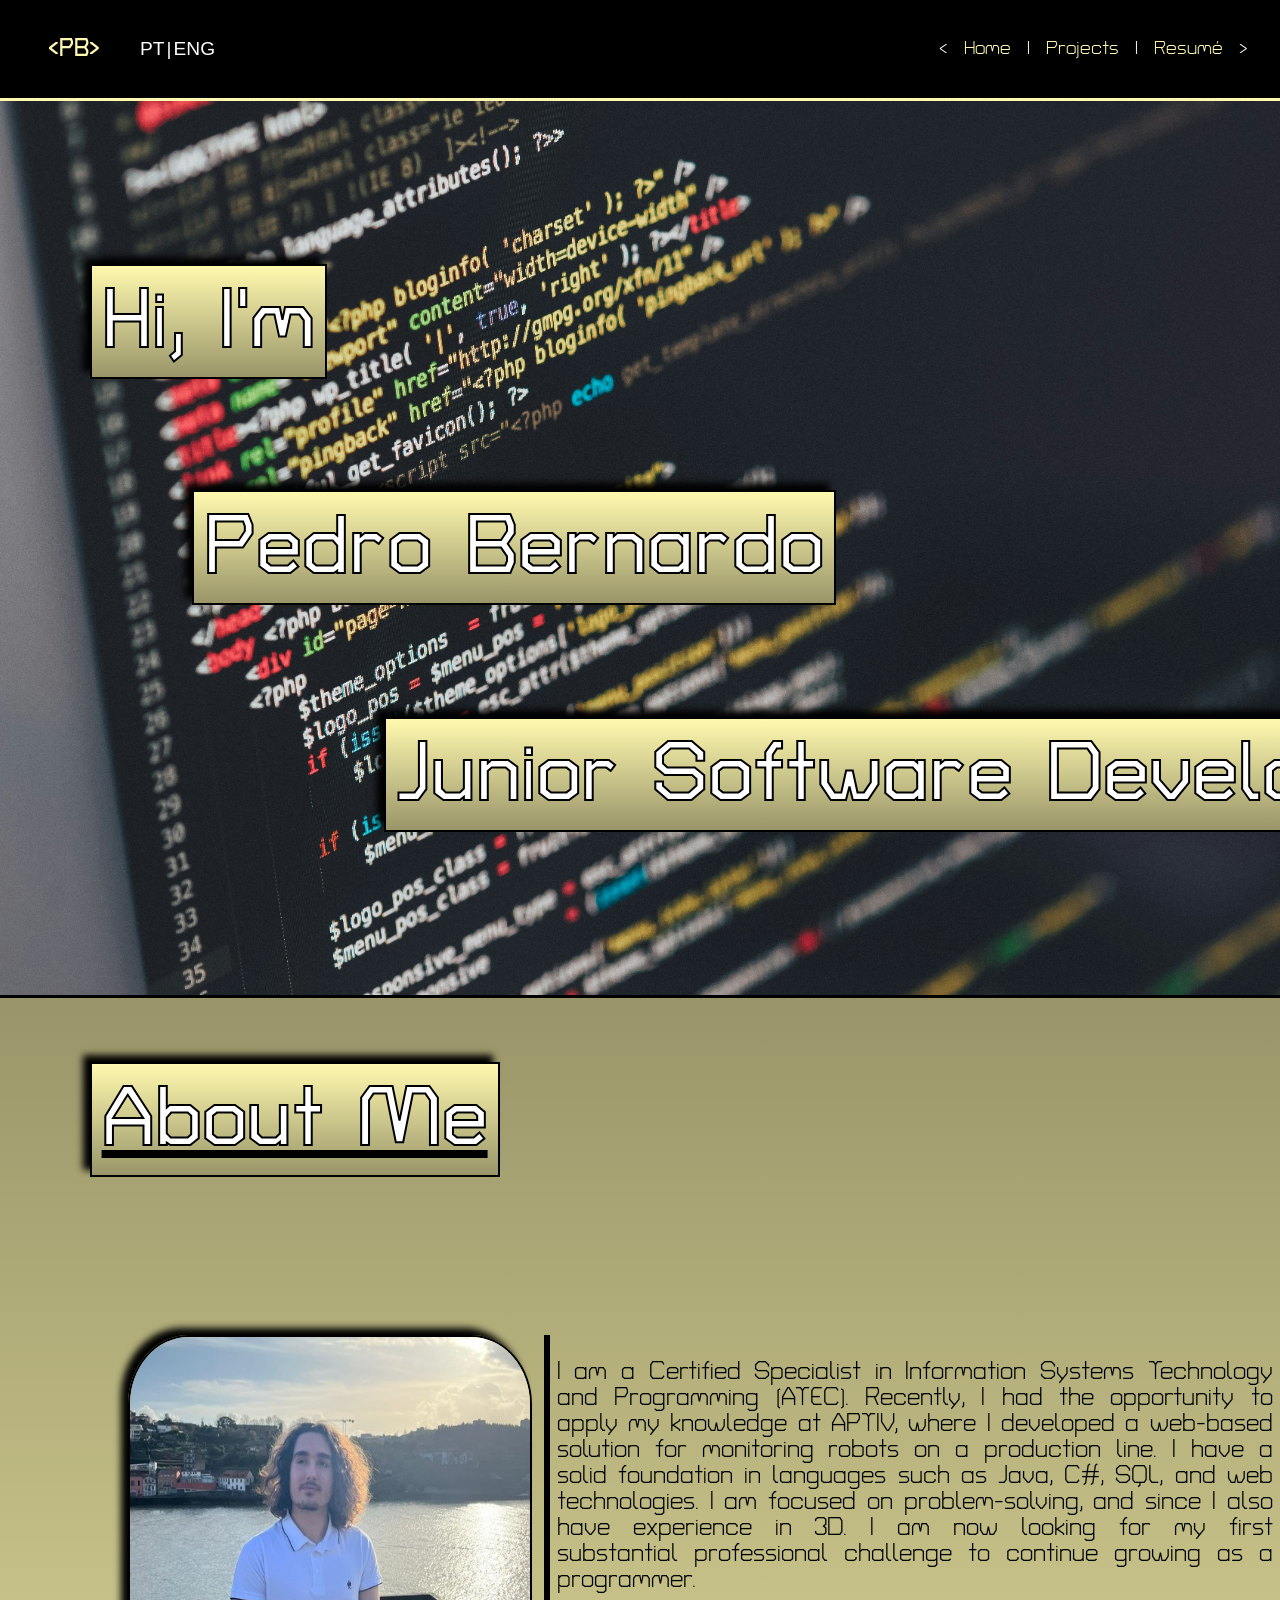
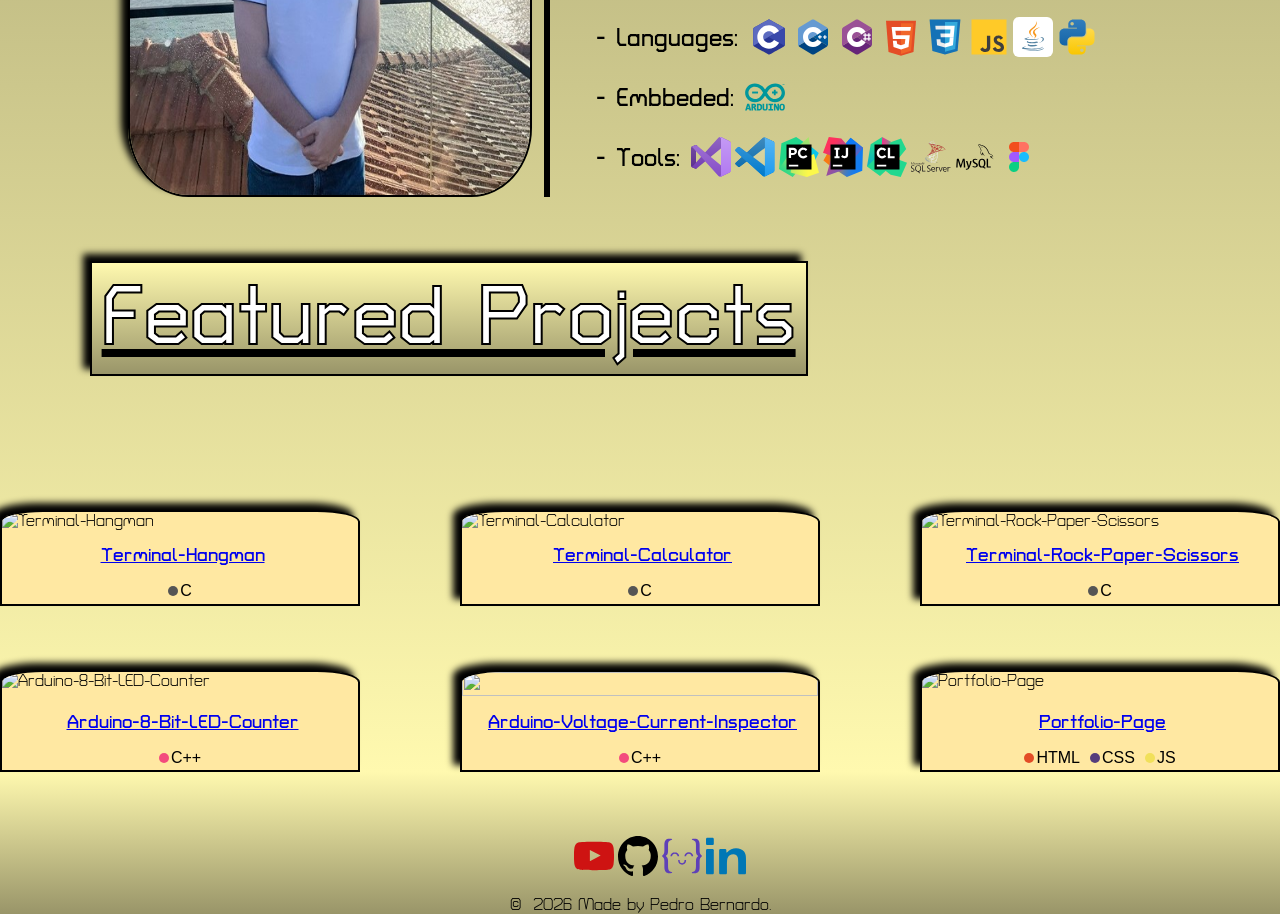
==== commit 3bc5d43a: "Changed project file structure, it is now  possible to filter projects. Project data is now stored i" ====
--- a/Portfolio/index.html
+++ b/Portfolio/index.html
@@ -30,11 +30,15 @@
         </div>
         <ul class="nav-menu nav-menu-font">
             <li>&lt</li>
-            <li><a href="index.html">Home</a></li>
+            <li>
+                <a href="index.html">Home</a>
+            </li>
             <li>|</li>
             <li><a href="projects.html">Projects</a></li>
             <li>|</li>
-            <li><a href="resume.html">Resumé</a></li>
+            <li>
+                <a href="resume.html">Resumé</a>
+            </li>
             <li>&gt</li>
         </ul>
     </nav>
@@ -61,7 +65,7 @@
                     <h1 class="title">About Me</h1>
                 </div>
                 <div class="about-title-wrapper">
-                    <img class="about-img" src="imgs/me2.jpg" alt="Photo">
+                    <img class="about-img" src="assets/imgs/me2.jpg" alt="Photo">
                     <span class="about-vertical-line"></span>
                     <div class="about-text-col">
                         <div>
@@ -86,35 +90,35 @@
                             <ul class="about-icons">
                                 <li class="about-text"><b>- Languages:</b></li>
                                 <li>
-                                    <img src="imgs\svgs\languages\icons8-c-programming-40.svg" alt="C Icon" width="40"
-                                        height="40">
-                                </li>
-                                <li>
-                                    <img src="imgs\svgs\languages\cpp-svgrepo-com.svg" alt="C++ Icon" width="40"
-                                        height="40">
-                                </li>
-                                <li>
-                                    <img src="imgs\svgs\languages\csharp-svgrepo-com.svg" alt="C# Icon" width="40"
-                                        height="40">
-                                </li>
-                                <li>
-                                    <img src="imgs/svgs/languages/html-5-svgrepo-com.svg" alt="HTML Icon" width="40"
-                                        height="40">
-                                </li>
-                                <li>
-                                    <img src="imgs/svgs/languages/css-svgrepo-com.svg" alt="CSS Icon" width="40"
-                                        height="40">
-                                </li>
-                                <li>
-                                    <img src="imgs/svgs/languages/js-svgrepo-com.svg" alt="JS Icon" width="40"
-                                        height="40">
-                                </li>
-                                <li>
-                                    <img src="imgs/svgs/languages/java-svgrepo-com.svg" alt="Java Icon" width="40"
-                                        height="40">
-                                </li>
-                                <li>
-                                    <img src="imgs/svgs/languages/python-svgrepo-com.svg" alt="Python Icon" width="40"
+                                    <img src="assets/svgs/languages/icons8-c-programming-40.svg" alt="C Icon" width="40"
+                                        height="40">
+                                </li>
+                                <li>
+                                    <img src="assets/svgs/languages/cpp-svgrepo-com.svg" alt="C++ Icon" width="40"
+                                        height="40">
+                                </li>
+                                <li>
+                                    <img src="assets/svgs/languages/csharp-svgrepo-com.svg" alt="C# Icon" width="40"
+                                        height="40">
+                                </li>
+                                <li>
+                                    <img src="assets/svgs/languages/html-5-svgrepo-com.svg" alt="HTML Icon" width="40"
+                                        height="40">
+                                </li>
+                                <li>
+                                    <img src="assets/svgs/languages/css-svgrepo-com.svg" alt="CSS Icon" width="40"
+                                        height="40">
+                                </li>
+                                <li>
+                                    <img src="assets/svgs/languages/js-svgrepo-com.svg" alt="JS Icon" width="40"
+                                        height="40">
+                                </li>
+                                <li>
+                                    <img src="assets/svgs/languages/java-svgrepo-com.svg" alt="Java Icon" width="40"
+                                        height="40">
+                                </li>
+                                <li>
+                                    <img src="assets/svgs/languages/python-svgrepo-com.svg" alt="Python Icon" width="40"
                                         height="40">
                                 </li>
                             </ul>
@@ -123,8 +127,8 @@
                             <ul class="about-icons">
                                 <li class="about-text"><b>- Embbeded:</b></li>
                                 <li>
-                                    <img src="imgs/svgs/embedded/arduino-svgrepo-com.svg" alt="Arduino Icon" width="40"
-                                        height="40">
+                                    <img src="assets/svgs/embedded/arduino-svgrepo-com.svg" alt="Arduino Icon"
+                                        width="40" height="40">
                                 </li>
                             </ul>
                         </div>
@@ -132,35 +136,35 @@
                             <ul class="about-icons">
                                 <li class="about-text"><b>- Tools:</b></li>
                                 <li>
-                                    <img src="imgs/svgs/tools/visual-studio-svgrepo-com.svg" alt="VSstudio Icon"
+                                    <img src="assets/svgs/tools/visual-studio-svgrepo-com.svg" alt="VSstudio Icon"
                                         width="40" height="40">
                                 </li>
                                 <li>
-                                    <img src="imgs/svgs/tools/visual-studio-code-svgrepo-com.svg" alt="VScode Icon"
+                                    <img src="assets/svgs/tools/visual-studio-code-svgrepo-com.svg" alt="VScode Icon"
                                         width="40" height="40">
                                 </li>
                                 <li>
-                                    <img src="imgs/svgs/tools/pycharm-svgrepo-com.svg" alt="Pycharm Icon" width="40"
-                                        height="40">
-                                </li>
-                                <li>
-                                    <img src="imgs/svgs/tools/intellij-idea-svgrepo-com.svg" alt="Intellij Icon"
+                                    <img src="assets/svgs/tools/pycharm-svgrepo-com.svg" alt="Pycharm Icon" width="40"
+                                        height="40">
+                                </li>
+                                <li>
+                                    <img src="assets/svgs/tools/intellij-idea-svgrepo-com.svg" alt="Intellij Icon"
                                         width="40" height="40">
                                 </li>
                                 <li>
-                                    <img src="imgs/svgs/tools/clion-svgrepo-com.svg" alt="Clion Icon" width="40"
-                                        height="40">
-                                </li>
-                                <li>
-                                    <img src="imgs/svgs/tools/microsoft-sql-server-logo-svgrepo-com.svg"
+                                    <img src="assets/svgs/tools/clion-svgrepo-com.svg" alt="Clion Icon" width="40"
+                                        height="40">
+                                </li>
+                                <li>
+                                    <img src="assets/svgs/tools/microsoft-sql-server-logo-svgrepo-com.svg"
                                         alt="SQL Server Icon" width="40" height="40">
                                 </li>
                                 <li>
-                                    <img src="imgs/svgs/tools/mysql-svgrepo-com.svg" alt="MySQL Icon" width="40"
-                                        height="40">
-                                </li>
-                                <li>
-                                    <img src="imgs/svgs/tools/figma-svgrepo-com.svg" alt="Figma Icon" width="40"
+                                    <img src="assets/svgs/tools/mysql-svgrepo-com.svg" alt="MySQL Icon" width="40"
+                                        height="40">
+                                </li>
+                                <li>
+                                    <img src="assets/svgs/tools/figma-svgrepo-com.svg" alt="Figma Icon" width="40"
                                         height="40">
                                 </li>
                             </ul>
@@ -245,7 +249,7 @@
                             <div class="card-title">
                                 <span>&nbsp</span>
                                 <a href="https://github.com/Pedrex25/Arduino-8-Bit-LED-Counter" target="_blank">
-                                    <h1>8-Bit-LED-Counter</h1>
+                                    <h1>Arduino-8-Bit-LED-Counter</h1>
                                 </a>
                             </div>
                             <div class="card-languages">
@@ -311,23 +315,24 @@
         <ul class="footer-icons">
             <li>
                 <a href="https://www.youtube.com/" target="_blank">
-                    <img src="imgs/svgs/social/youtube-color-svgrepo-com.svg" alt="Youtube Icon" width="40" height="40">
+                    <img src="assets/svgs/social/youtube-color-svgrepo-com.svg" alt="Youtube Icon" width="40"
+                        height="40">
                 </a>
             </li>
             <li>
                 <a href="https://github.com/Pedrex25" target="_blank">
-                    <img src="imgs/svgs/social/github-142-svgrepo-com.svg" alt="Github Icon" width="40" height="40">
+                    <img src="assets/svgs/social/github-142-svgrepo-com.svg" alt="Github Icon" width="40" height="40">
                 </a>
                 </a>
             </li>
             <li>
                 <a href="https://exercism.org/profiles/Pedrex25" target="_blank">
-                    <img src="imgs/svgs/social/exercism-svgrepo-com.svg" alt="Exercism Icon" width="40" height="40">
+                    <img src="assets/svgs/social/exercism-svgrepo-com.svg" alt="Exercism Icon" width="40" height="40">
                 </a>
             </li>
             <li>
                 <a href="www.linkedin.com/in/pedro-bernardo-735b692b5" target="_blank">
-                    <img src="imgs/svgs/social/linked-in-logo-of-two-letters-svgrepo-com.svg" alt="Linkedin Icon"
+                    <img src="assets/svgs/social/linked-in-logo-of-two-letters-svgrepo-com.svg" alt="Linkedin Icon"
                         width="40" height="40">
                 </a>
             </li>
--- a/Portfolio/css/style.css
+++ b/Portfolio/css/style.css
@@ -101,7 +101,7 @@
 }
 
 .header-img {
-  background-image: url("../imgs/bg.jpg");
+  background-image: url("../assets/imgs/bg.jpg");
   background-size: cover;
   background-position: center;
   background-repeat: no-repeat;
@@ -266,8 +266,10 @@
 
 .featured-card-row {
   margin-top: 5%;
-  display: flex;
+  display: grid;
+  grid-template-columns: repeat(3, minmax(200px, 400px));
   justify-content: space-evenly;
+  gap: 100px;
 }
 
 .featured-container {
@@ -284,9 +286,6 @@
   box-shadow: -7px -7px 7px black;
   display: flex;
   flex-direction: column;
-  width: 22%;
-  min-width: 250px;
-  max-width: 600px;
   padding-bottom: 1%;
   overflow: hidden;
   word-wrap: break-word;
@@ -368,7 +367,9 @@
 .projects-container {
   display: flex;
   flex-direction: column;
-}
+  width: 100%;
+}
+
 
 .projects-title-wrapper {
   display: flex;
@@ -376,8 +377,10 @@
 
 .projects-card-row {
   margin-top: 5%;
-  display: flex;
+  display: grid;
+  grid-template-columns: repeat(3, minmax(200px, 400px));
   justify-content: space-evenly;
+  gap: 100px;
 }
 
 .projects-category-row {
